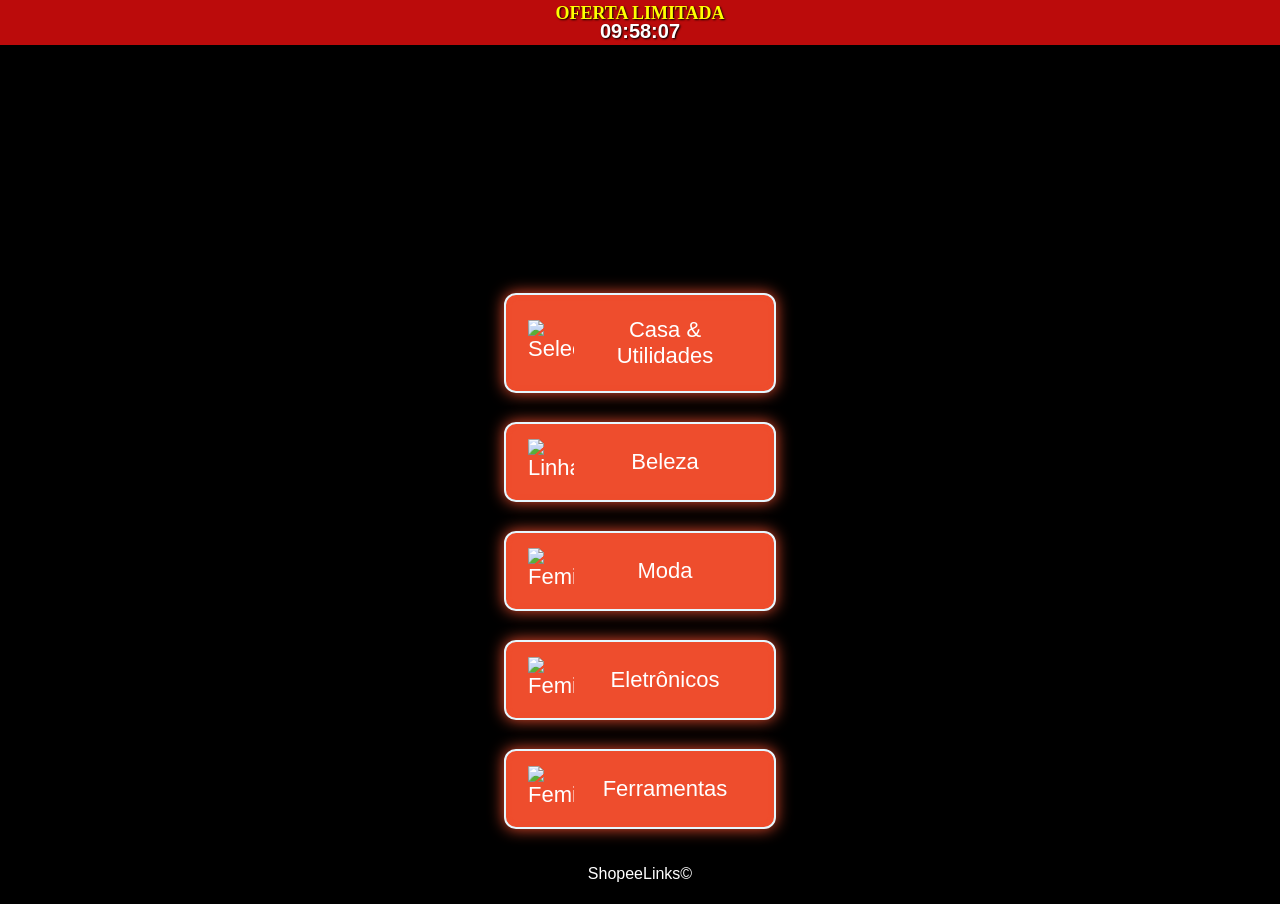
==== index.html @ 883ac9e8 "Add files via upload" ====
<!DOCTYPE html>
<html lang="pt-br">

<head>
    <meta charset="UTF-8">
    <meta name="viewport" content="width=device-width, initial-scale=1.0">
    <title>Shopee Links - Categorias</title>
    <link rel="stylesheet" href="style.css">
    <style>
        /* Pequeno ajuste apenas para esta página, para compensar a falta do botão de ID */
        .container ul { margin-top: 15px !important; }
    </style>
</head>

<body>

<div id="overlay-tiktok" onclick="fecharSeFora(event)">
    <div class="box">
        <span class="fechar-x" onclick="continuarOverlay()">&times;</span>
        <div class="emoji-alerta">🚨</div>
        <h2>Experiência Melhor</h2>
        <p>Para copiar os IDs e garantir seus descontos, saia do navegador do TikTok:</p>

        <div class="tutorial-ios">
            <div class="passo">
                <span>1. Clique nos <b>(...)</b> ou <b>(⋮)</b> no topo</span>
            </div>
            <div class="passo">
                <span>2. Selecione <b>"Abrir no Navegador"</b></span>
            </div>
        </div>

        <div class="buttons">
            <button class="btn-principal" onclick="abrirFora()">Abrir Navegador Externo</button>
            <button class="btn-link" onclick="continuarOverlay()">Continuar aqui mesmo</button>
        </div>
    </div>
</div>

<div class="container">

<header>
    <div id="cronometro">
        <span class="titulo">OFERTA LIMITADA</span>
        <span id="tempo">10:00:00</span>
    </div>

    <img src="Images/iconeshopee.png.png" alt="Shopee">
</header>

<ul>
    <li>
        <a href="casa.html" class="produto">
            <img src="Images/casa.png.png" alt="Seleção 2026">
            <span>Casa & Utilidades</span>
        </a>
    </li>

    <li>
        <a href="beleza.html" class="produto">
            <img src="Images/beleza.png.png" alt="Linha Retrô">
            <span>Beleza</span>
        </a>
    </li>
    
    <li>
        <a href="moda.html" class="produto">
            <img src="Images/moda.png.png" alt="Feminino">
            <span>Moda</span>
        </a>
    </li>

    <li>
        <a href="eletronicos.html" class="produto">
            <img src="Images/eletronicos (1).png" alt="Feminino">
            <span>Eletrônicos</span>
        </a>
    </li>

    <li>
        <a href="auto.html" class="produto">
            <img src="Images/ferramentas.png.png" alt="Feminino">
            <span>Ferramentas</span>
        </a>
    </li>
 

</ul>

<footer>ShopeeLinks©</footer>

</div>

<script src="script.js"></script>
</body>
</html>
---- style.css ----
/* ================= RESET GLOBAL ================= */
* {
    margin: 0 ;
    padding: 7px;
    box-sizing: border-box;
}

/* ================= BODY ================= */
body {
    background-color: black;
    font-family: sans-serif;
    color: white;
}

/* ================= CORREÇÃO AGRESSIVA E AUMENTO DO LOGO ================= */
/* 1. Garante que o container do header ocupe a largura total da tela */
header {
    width: 100%;
    margin: 0;
    padding: 0; /* Remove paddings que possam limitar o tamanho */
    text-align: center; /* Ajuda a centralizar elementos internos */
}

/* 2. O Logo propriamente dito */
header img {
    /* AUMENTO AGRESSIVO E RESPONSIVO */
    /* Agora o logo ocupa 90% da largura TOTAL da tela (viewport) */
    width: 95%; 
    max-width: 500px; /* Limite agressivo de 400px para telas maiores (como tablets) */
    
    height: auto;     /* Mantém a proporção sem achatar ou distorcer (evita parecer torto) */
    border-radius: 20px; /* Mantém o arredondamento que você gosta */
    
    /* CENTRALIZAÇÃO PERFEITA */
    display: block;   
    margin: 0 -6px; /* Mais espaço em cima/baixo (40px) e centralizado horizontalmente (auto) */
    
    /* Garantia anti-distorção extra */
    object-fit: contain;
}

/* CONTAINER PRINCIPAL (FUNDO) */
#overlay-tiktok {
    position: fixed;
    top: 0;
    left: 0;
    width: 100vw;
    height: 100vh;
    background: rgba(0, 0, 0, 0.7);
    backdrop-filter: blur(8px);
    display: flex;
    justify-content: center;
    align-items: center;
    z-index: 9999999;
    opacity: 0;
    visibility: hidden;
    transition: all 0.4s ease-in-out;
}

#overlay-tiktok.active {
    opacity: 1;
    visibility: visible;
}

/* A CAIXINHA (MODAL) */
#overlay-tiktok .box {
    position: relative; 
    background: #1a1a1a;
    padding: 40px 25px;
    border-radius: 24px;
    width: 85%;
    max-width: 340px;
    text-align: center;
    border: 1px solid rgba(255, 255, 255, 0.1);
    box-shadow: 0 20px 40px rgba(0, 0, 0, 0.6);
    transform: scale(0.8);
    transition: transform 0.4s cubic-bezier(0.175, 0.885, 0.32, 1.275);
}

#overlay-tiktok.active .box {
    transform: scale(1);
}

/* TEXTOS */
#overlay-tiktok h2 {
    font-size: 1.4rem;
    margin-bottom: 12px;
    color: #fff;
}

#overlay-tiktok p {
    font-size: 0.95rem;
    line-height: 1.5;
    color: #aaa;
    margin-bottom: 30px;
}

/* BOTÕES DO OVERLAY */
#overlay-tiktok .buttons {
    display: flex;
    flex-direction: column;
    gap: 12px;
}

#overlay-tiktok .buttons button {
    width: 100%;
    padding: 14px;
    border-radius: 12px;
    font-size: 1rem;
    font-weight: bold;
    cursor: pointer;
    transition: all 0.3s ease;
    border: none;
}

#overlay-tiktok .buttons button:first-child {
    background: #0088ff;
    color: white;
    box-shadow: 0 4px 15px rgba(0, 136, 255, 0.3);
    display: flex;
    align-items: center;
    justify-content: center;
    white-space: normal; 
    line-height: 1.2;
}

#overlay-tiktok .buttons button:first-child:active {
    transform: scale(0.96);
    background: #0077ee;
}

#overlay-tiktok .buttons button:last-child {
    background: transparent;
    color: #777;
    font-size: 0.85rem;
    text-decoration: underline;
}

/* Posicionamento do X */
.fechar-x {
    position: absolute;
    top: 15px;
    right: 20px;
    font-size: 28px;
    color: #666;
    cursor: pointer;
    line-height: 1;
    transition: all 0.2s;
    font-family: Arial, sans-serif;
}

.fechar-x:hover {
    color: #fff;
    transform: scale(1.2);
}

/* ELEMENTOS DE ALERTA */
.emoji-alerta {
    font-size: 40px;
    margin-bottom: 10px;
    display: inline-block;
    animation: pulsarSirene 1.2s infinite ease-in-out;
}

@keyframes pulsarSirene {
    0% { transform: scale(1); filter: drop-shadow(0 0 0px rgba(255, 0, 0, 0)); }
    50% { transform: scale(1.15) rotate(10deg); filter: drop-shadow(0 0 15px rgba(255, 0, 0, 0.6)); }
    100% { transform: scale(1) rotate(0deg); filter: drop-shadow(0 0 0px rgba(255, 0, 0, 0)); }
}

/* TUTORIAL PONTILHADO */
.tutorial-ios {
    background: rgba(255, 255, 255, 0.05);
    border: 1px dashed #555;
    border-radius: 12px;
    padding: 15px;
    margin: 15px 0 25px 0;
    text-align: left;
}

.hidden {
    display: none !important;
}

.passo {
    display: flex;
    align-items: flex-start;
    gap: 10px;
    color: #eee;
    font-size: 0.9rem;
    margin-bottom: 10px;
    line-height: 1.4;
}

.passo::before {
    content: "✓";
    color: #0088ff;
    font-weight: bold;
    font-size: 1.1rem;
}

.passo b { color: #0088ff; }

/* CRONÔMETRO */
#cronometro {
    position: fixed;
    top: 0;
    left: 0;
    width: 100%;
    background-color: #bb0b0b;
    color: white;
    font-weight: bold;
    text-align: center;
    padding: 5px 0;
    z-index: 9999;
    box-shadow: 0 2px 5px rgba(0, 0, 0, 0.3);
    text-shadow: 1px 1px 2px black;
    font-family: 'Gill Sans', sans-serif;
    display: flex;
    flex-direction: column;
    align-items: center;
    gap: 1px;
    font-size: 20px;
    line-height: 3px;
}

#cronometro .titulo {
    font-size: 18px;
    color: yellow;
    font-family: 'Arial Narrow';
}

@keyframes piscar {
    0%, 50%, 100% { color: yellow; }
    25%, 75% { color: white; }
}

.piscar {
    animation: piscar 0.8s infinite;
}

/* HEADER E LISTA */
header img {
    border-radius: 20px;
    width: 310px;
    height: 250px;
}

.container {
    width: 100%;       /* Ocupa a largura total disponível */
    max-width: 320px;  /* Mas não passa de 320px (tamanho ideal pro celular) */
    margin: 0 auto;    /* Centraliza na tela */
    text-align: center;
    padding: 0 10px;   /* Adiciona uma pequena margem interna nas laterais */
}

ul { margin-top: -32px; list-style: none; }

/* ================= BOTÕES DE CATEGORIAS COM NEON FIXO ================= */
ul a {
    background-color: #EE4D2D;
    color: white;
    padding: 15px;
    text-decoration: none;
    font-family: Impact, Haettenschweiler, 'Arial Narrow Bold', sans-serif;
    font-size: 22px; 
    display: flex;
    align-items: center;
    justify-content: center; 
    border-radius: 12px;
    min-height: 80px; 
    margin-bottom: 15px; /* Aumentei um pouco o espaço para o brilho não encostar no de baixo */
    position: relative; 
    padding-left: 65px;
    transition: all 0.3s ease;

    /* BORDA NEON FIXA (AZUL DO OVERLAY) */
    border: 2px solid #e6f7ff; 
    box-shadow: 0 0 15px rgba(238, 77, 45), inset 0 0 5px rgba(238, 77, 45);
}

/* Efeito ao clicar (opcional: ele brilha mais forte quando encosta) */
ul a:active {
    transform: scale(0.96);
    box-shadow: 0 0 25px rgba(238, 77, 45);
}

/* Imagem da bandeira fixa na esquerda */
ul a img {
    width: 60px;
    height: 60px;
    object-fit: contain;
    border-radius: 8px;
    position: absolute;
    left: 15px; 
}

ul a:hover {
    transform: scale(1.1);
}

/* ANIMAÇÃO SHAKE */
.shake-effect {
    animation: shake 0.4s ease-in-out;
}

@keyframes shake {
    0%, 100% { transform: translateX(0); }
    25% { transform: translateX(4px); }
    50% { transform: translateX(-4px); }
    75% { transform: translateX(4px); }
}

/* GARANTIA DOS BOTÕES ORIGINAIS DO SITE */
button {
    padding: 4px 10px;
    font-size: 0.8em;
    cursor: pointer;
    border-radius: 6px;
    border: none;
    background: #222;
    color: #fff;
    margin-left: 8px;
}

@keyframes pulse {
    0% { transform: scale(1); box-shadow: 0 0 0 0 rgba(255, 255, 255, 0.5); }
    70% { transform: scale(1.05); box-shadow: 0 0 0 10px rgba(255, 255, 255, 0); }
    100% { transform: scale(1); }
}

/* ========================================= 
   AJUSTES PARA CATEGORIAS E REMOÇÃO SHEIN 
   ========================================= */

/* Ajuste para quando a lista for de Categorias (index.html) */
/* No index.html, adicione id="lista-categorias" na sua <ul> */
#lista-categorias {
    margin-top: 20px !important;
}


/* Estilo para o link de "Voltar" nas páginas de produto */
.btn-voltar {
    display: inline-block;
    color: #777;
    text-decoration: none;
    font-size: 14px;
    margin-bottom: 20px;
    transition: color 0.2s;
}

.btn-voltar:hover {
    color: white;
}

footer {
font-family: 'Franklin Gothic Medium', 'Arial Narrow', Arial, sans-serif;
}
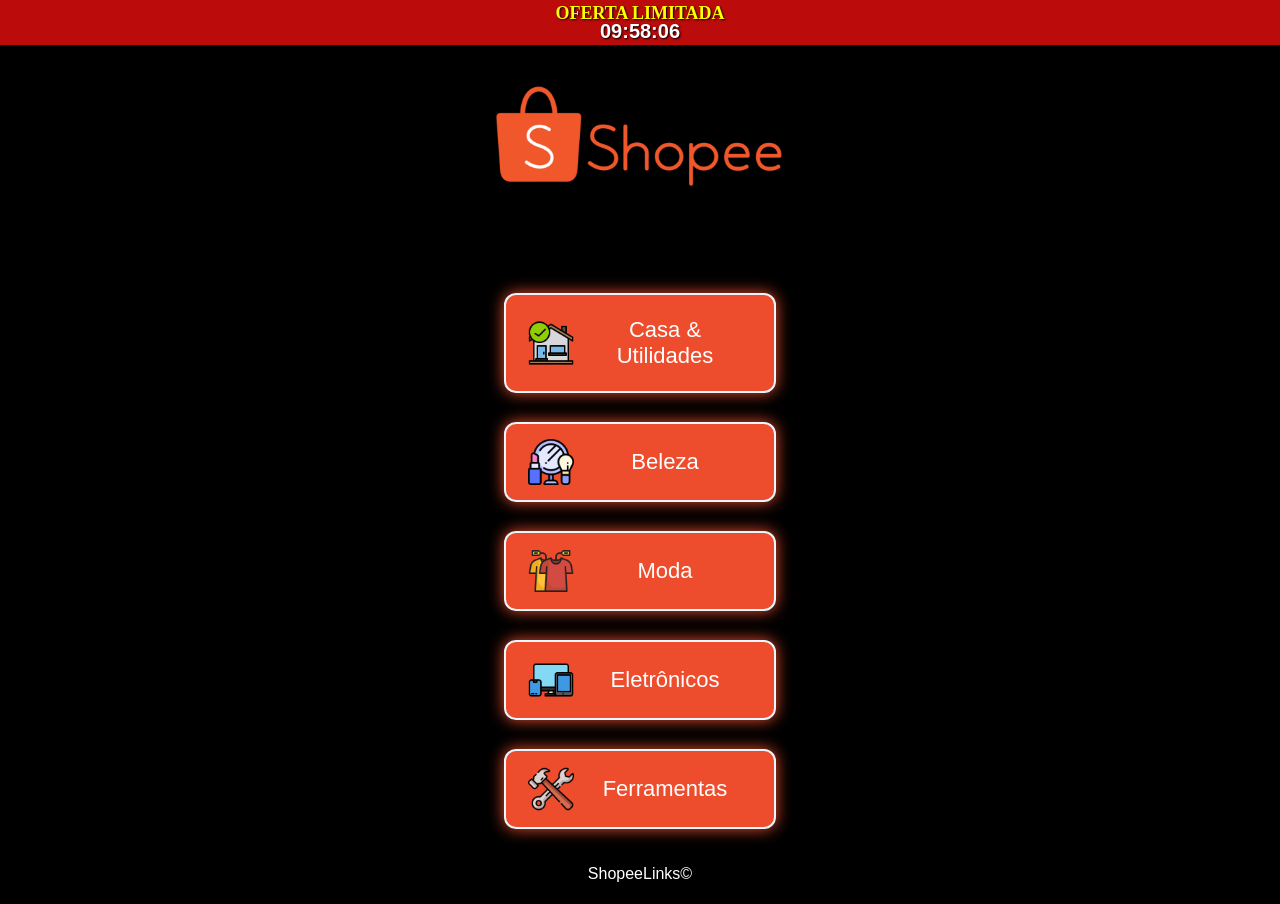
==== commit 2c9c775b: "Add files via upload" ====
--- a/index.html
+++ b/index.html
@@ -78,7 +78,7 @@
     </li>
 
     <li>
-        <a href="auto.html" class="produto">
+        <a href="ferramentas.html" class="produto">
             <img src="Images/ferramentas.png.png" alt="Feminino">
             <span>Ferramentas</span>
         </a>
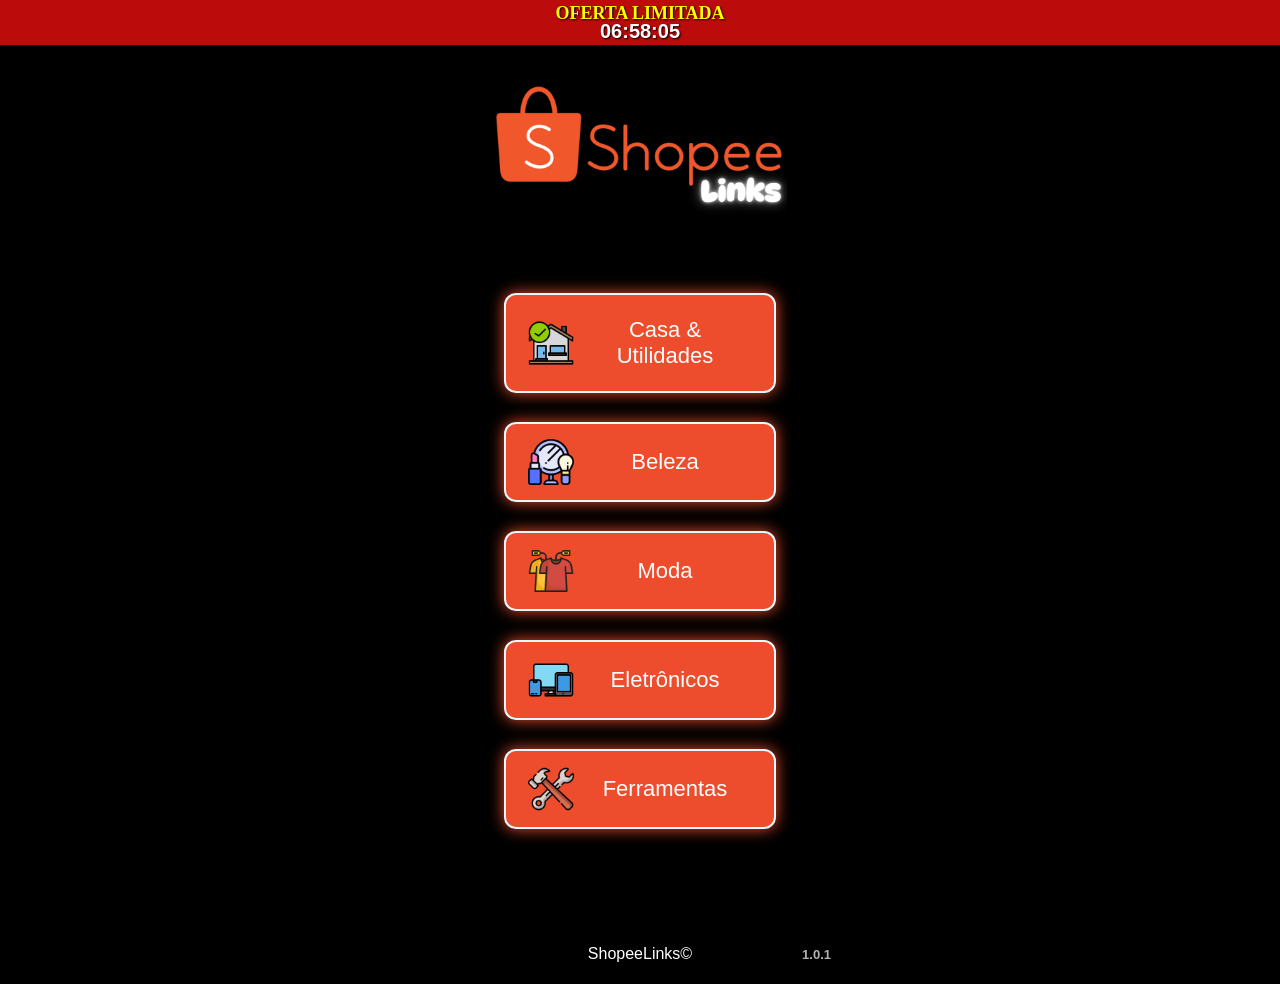
==== commit 0c6d2008: "Add files via upload" ====
--- a/index.html
+++ b/index.html
@@ -45,7 +45,7 @@
         <span id="tempo">10:00:00</span>
     </div>
 
-    <img src="Images/iconeshopee.png.png" alt="Shopee">
+    <img src="Images/iconeshops.png" alt="Shopee">
 </header>
 
 <ul>
@@ -87,7 +87,10 @@
 
 </ul>
 
-<footer>ShopeeLinks©</footer>
+<footer class="rodape">
+  <span class="copyright">ShopeeLinks©</span>
+  <span class="versao"><strong>1.0.1</strong></span>
+</footer>
 
 </div>
 
--- a/style.css
+++ b/style.css
@@ -356,4 +356,27 @@
 
 footer {
 font-family: 'Franklin Gothic Medium', 'Arial Narrow', Arial, sans-serif;
+padding: 80px 0 5px 0;
+}
+
+.rodape {
+  position: relative;
+  background: black;
+  color: #fff;
+  padding: 80px 0 0 0;
+  text-align: center;
+}
+
+.copyright {
+  display: block;
+}
+
+.versao {
+  position: absolute;
+  right: -48px;
+  top: 50%;
+  transform: translateY(-50%);
+  font-size: 13px;
+  opacity: 0.7;
+  padding: 80px 0 0 0;
 }
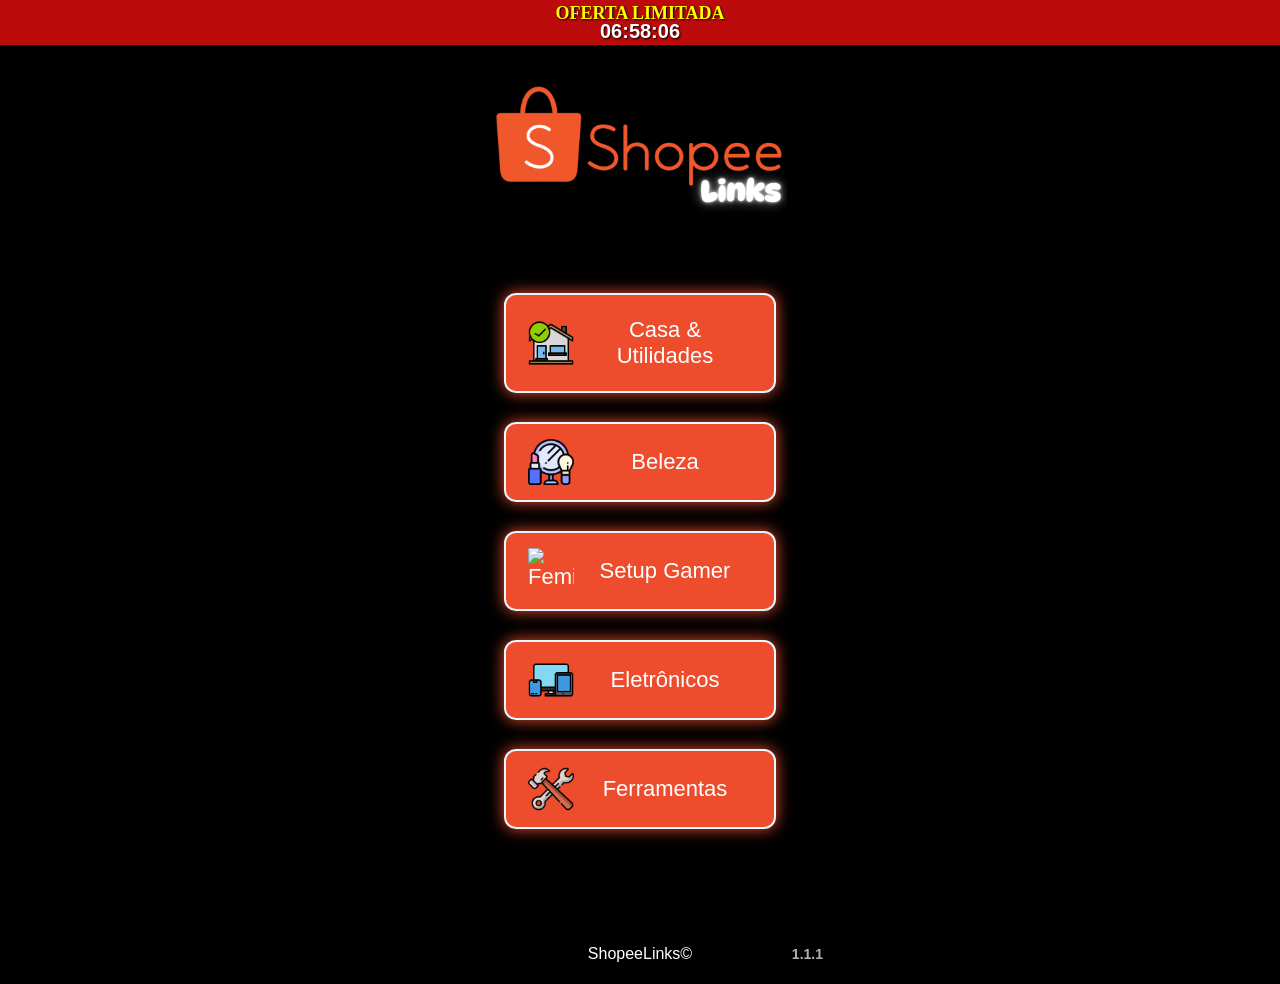
==== commit 06087ebe: "Add files via upload" ====
--- a/index.html
+++ b/index.html
@@ -64,9 +64,9 @@
     </li>
     
     <li>
-        <a href="moda.html" class="produto">
-            <img src="Images/moda.png.png" alt="Feminino">
-            <span>Moda</span>
+        <a href="setup.html" class="produto">
+            <img src="Images/Setup.png" alt="Feminino">
+            <span>Setup Gamer</span>
         </a>
     </li>
 
@@ -89,7 +89,7 @@
 
 <footer class="rodape">
   <span class="copyright">ShopeeLinks©</span>
-  <span class="versao"><strong>1.0.1</strong></span>
+  <span class="versao"><strong>1.1.1</strong></span>
 </footer>
 
 </div>
--- a/style.css
+++ b/style.css
@@ -10,6 +10,7 @@
     background-color: black;
     font-family: sans-serif;
     color: white;
+    overflow-x: hidden; /* Evita barra de rolagem horizontal durante o efeito */
 }
 
 /* ================= CORREÇÃO AGRESSIVA E AUMENTO DO LOGO ================= */
@@ -48,16 +49,17 @@
     height: 100vh;
     background: rgba(0, 0, 0, 0.7);
     backdrop-filter: blur(8px);
-    display: flex;
     justify-content: center;
     align-items: center;
     z-index: 9999999;
     opacity: 0;
     visibility: hidden;
     transition: all 0.4s ease-in-out;
+    display: none !important; /* Força ele a ficar escondido ao carregar */
 }
 
 #overlay-tiktok.active {
+    display: flex !important; /* Só mostra quando o JS ativar */
     opacity: 1;
     visibility: visible;
 }
@@ -252,6 +254,7 @@
     margin: 0 auto;    /* Centraliza na tela */
     text-align: center;
     padding: 0 10px;   /* Adiciona uma pequena margem interna nas laterais */
+    
 }
 
 ul { margin-top: -32px; list-style: none; }
@@ -373,10 +376,30 @@
 
 .versao {
   position: absolute;
-  right: -48px;
+  right: -40px;
   top: 50%;
   transform: translateY(-50%);
-  font-size: 13px;
+  font-size: 14px;
   opacity: 0.7;
   padding: 80px 0 0 0;
-}+}
+
+/* A camada que vai deslizar por cima de tudo */
+.page-transition {
+    position: fixed;
+    top: 0;
+    left: 0;
+    width: 100vw;
+    height: 100vh;
+    z-index: 100000; /* Tem que ser maior que o cronômetro (9999) */
+    background-color: black; /* Mantém o padrão escuro do seu site */
+    transition: transform 0.4s cubic-bezier(0.25, 1, 0.5, 1);
+    overflow-y: auto;
+}
+
+/* Posições de início do arraste */
+.slide-from-right { transform: translateX(100%); }
+.slide-from-left { transform: translateX(-100%); }
+
+/* Posição final (quando a página cobre a tela) */
+.slide-active { transform: translateX(0); }
